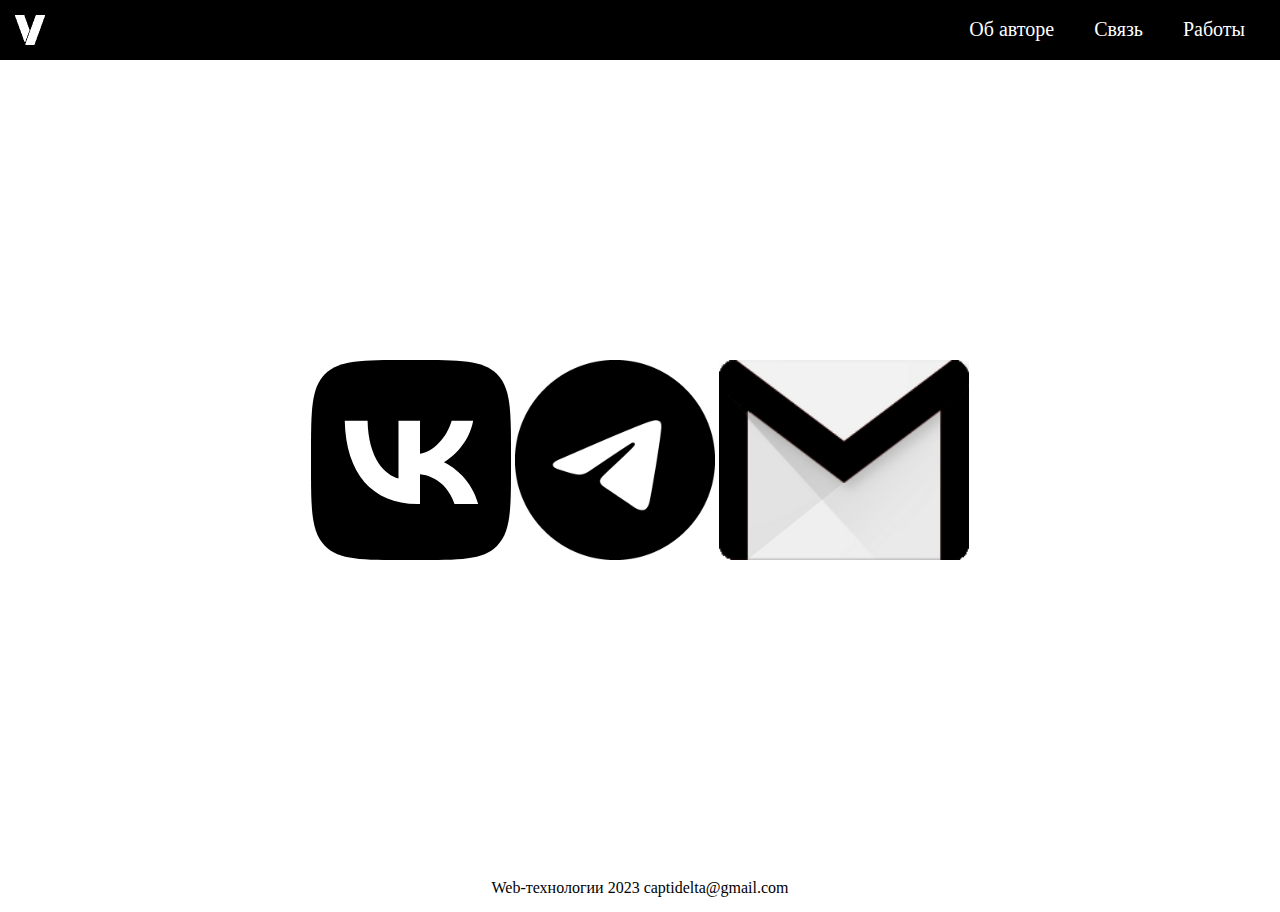
==== connect.html @ 1952658d "first commit" ====
<html lang="ru">
    <head>
        <meta charset="utf-8">
        <meta http-equiv="X-UA-Compatible" content="IE=edge">
        <meta name="viewport" content="width=device-width, initial-scale=1.0">
        <link type="text/css" rel="stylesheet" href="style.css">
        <link type="text/css" rel="stylesheet" href="fonts.css">
        <script src="./state2_0.js">
        </script>
        <title> Связь </title>
    </head>
    <body> 
        <header>
            <a href="./index.html"><img src="./png/vsu_esports_logo(white).png" class="logo"></a>
            <div class="menu-top">
                <ul>
                    <li> 
                        <a href="./about.html" class="text-semibold"> Об авторе </a>
                    </li>
                    <li> 
                        <a href="./connect.html" class="text-semibold"> Связь </a>
                    </li>
                    <li> 
                        <a href="./works.html" class="text-semibold"> Работы </a>
                    </li>
                </ul>
            </div>
        </header>
        <div class="social-container">
            <div class="mySlides">
                <a href="https://vk.com/captirus">
                    <img src="./png/VK_BW_Compact_Logo.svg" style="width: 200px; height: 200px; ">
                </a>
            </div>
            <div class="mySlides">
                <a href="https://t.me/captirus">
                    <img src="./png/Logo.png" style="width: 200px; height: 200px">
                </a>
            </div>
            <div class="mySlides">
                <a href="mailto:captidelta@gmail.com">
                    <img src="./png/Gmail_2013.png" style="width: 250px; height: 200px">
                </a>
            </div>
        </div>
        <footer>
            <p class="text-semibold" style="text-align: center; margin: 15px;">Web-технологии 2023 captidelta@gmail.com</p>
        </footer>
    </body>
</html>
---- style.css ----
* {
    margin: 0;
    padding: 0;
    top: 0;
    left: 0;
}
body {
    min-height: 100vh;
    display: flex;
    flex-direction: column;
}
header {
    width: 100%;
    height: 60px;
    background: #000000;
}
.logo {
    width: 30px;
    height: 30px;
    float: left;
    margin: 15px 15px;
}
img {
    max-width: 100%;
    height: auto;
}
.menu-top {
    float: right;
    font-size: 20px;
    color: white;
}
ul {
    list-style-type: none;
    float: right;
    margin: 15px 15px;
    box-sizing: border-box;
}
li {
    float: left;
    border-left: 0px solid #707070;
    padding: 3 20px;
}
a {
    font-size: 20px;
    background: transparent;
    color: white;
    text-decoration: none;
}
.bg {
    display: block;
}
video {
    overflow: clip;
    object-fit: cover;
}
.echo {
    position: relative;
    top: 0%;
    left: 0%;
    width: 100%;
    height: 100%;
}

.videos-container {
    max-width: 2000px;
    position: relative;
    margin: auto;
}
.mySlides {
    display: inline-table;
}

.social-container {
    max-width: 1000px;
    position: relative;
    margin: auto;
    padding: 300px;
}

footer {
    margin-top: auto;
}
---- fonts.css ----
/* Обычный */
@font-face {
    font-family: 'Montserrat';
    font-style: normal;
	font-weight: normal;
    src: local('Montserrat')
    url(./fonts/Montserrat-Black.ttf) format('truetype');
}
.text-main {
    font-family: 'Montserrat';
}
/* Жирный */
@font-face {
    font-family: 'Montserrat Bold';
    font-style: normal;
	font-weight: bold;
    src: local('Montserrat')
    url(./fonts/Montserrat-Bold.ttf) format('truetype');
}
.text-bold {
	font-family: 'Montserrat Bold';
	font-weight: bold;
}
/* Курсив */
@font-face {
    font-family: 'Montserrat Italic';
    font-style: italic;
	font-weight: normal;
    src: local('Montserrat')
    url(./fonts/Montserrat-Italic.ttf) format('truetype');
}
.text-italic {
	font-family: 'Montserrat Italic';
	font-style: italic;
}
/* Жирный курсив */
@font-face {
    font-family: 'Montserrat BoldItalic';
    font-style: italic;
	font-weight: bold;
    src: local('Montserrat')
    url(./fonts/Montserrat-BoldItalic.ttf) format('truetype');
}
.text-bolditalic {
	font-family: 'Montserrat BoldItalic';
	font-weight: bold;
	font-style: italic;
}
/* Очень жирный */
@font-face {
    font-family: 'Montserrat ExtraBold';
    font-style: normal;
	font-weight: bold;
    src: local('Montserrat')
    url(./fonts/Montserrat-ExtraBold.ttf) format('truetype');
}
.text-extrabold {
    font-family: 'Montserrat ExtraBold';
    font-weight: bold;
}
/* Очень тонкий */
@font-face {
    font-family: 'Montserrat ExtraLight';
    font-style: normal;
	font-weight: normal;
    src: local('Montserrat')
    url(./fonts/Montserrat-ExtraLight.ttf) format('truetype');
}
.text-extralight {
    font-family: 'Montserrat ExtraLight';
}
/* Тонкий */
@font-face {
    font-family: 'Montserrat Light';
    font-style: normal;
	font-weight: normal;
    src: local('Montserrat')
    url(./fonts/Montserrat-Light.ttf) format('truetype');
}
.text-light {
    font-family: 'Montserrat Light';
}
/* Средний */
@font-face {
    font-family: 'Montserrat Medium';
    font-style: normal;
	font-weight: normal;
    src: local('Montserrat')
    url(./fonts/Montserrat-Medium.ttf) format('truetype');
}
.text-medium {
    font-family: 'Montserrat Medium';
}
/* Средний жирный */
@font-face {
    font-family: 'Montserrat SemiBold';
    font-style: normal;
	font-weight: normal;
    src: local('Montserrat')
    url(./fonts/Montserrat-SemiBold.ttf) format('truetype');
}
.text-semibold {
    font-family: 'Montserrat SemiBold';
}
/* Очень тонкий */
@font-face {
    font-family: 'Montserrat Thin';
    font-style: normal;
	font-weight: normal;
    src: local('Montserrat')
    url(./fonts/Montserrat-Thin.ttf) format('truetype');
}
.text-thin {
    font-family: 'Montserrat Thin';
}
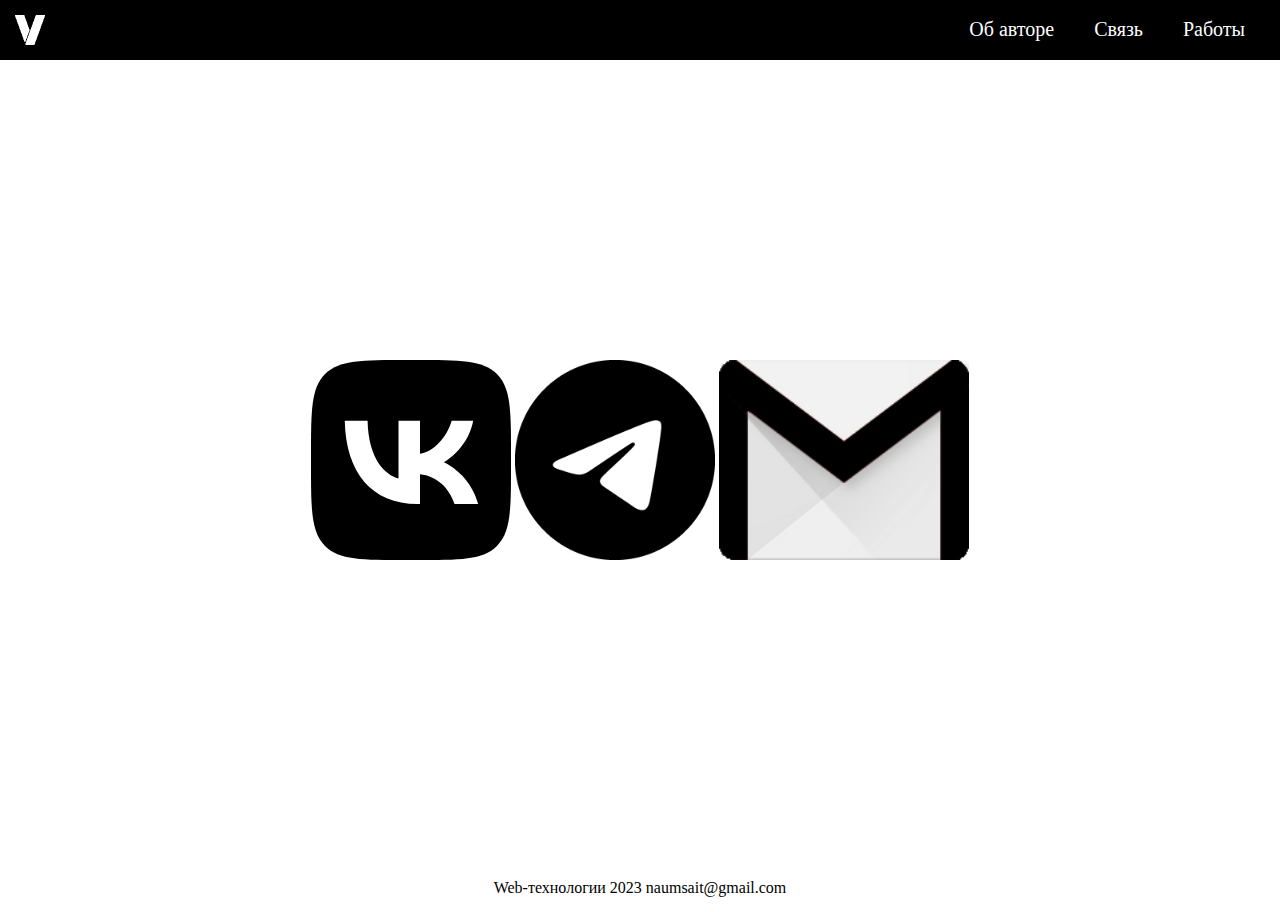
==== commit 05d22c87: "edit email" ====
--- a/connect.html
+++ b/connect.html
@@ -44,7 +44,7 @@
             </div>
         </div>
         <footer>
-            <p class="text-semibold" style="text-align: center; margin: 15px;">Web-технологии 2023 captidelta@gmail.com</p>
+            <p class="text-semibold" style="text-align: center; margin: 15px;">Web-технологии 2023 naumsait@gmail.com</p>
         </footer>
     </body>
 </html>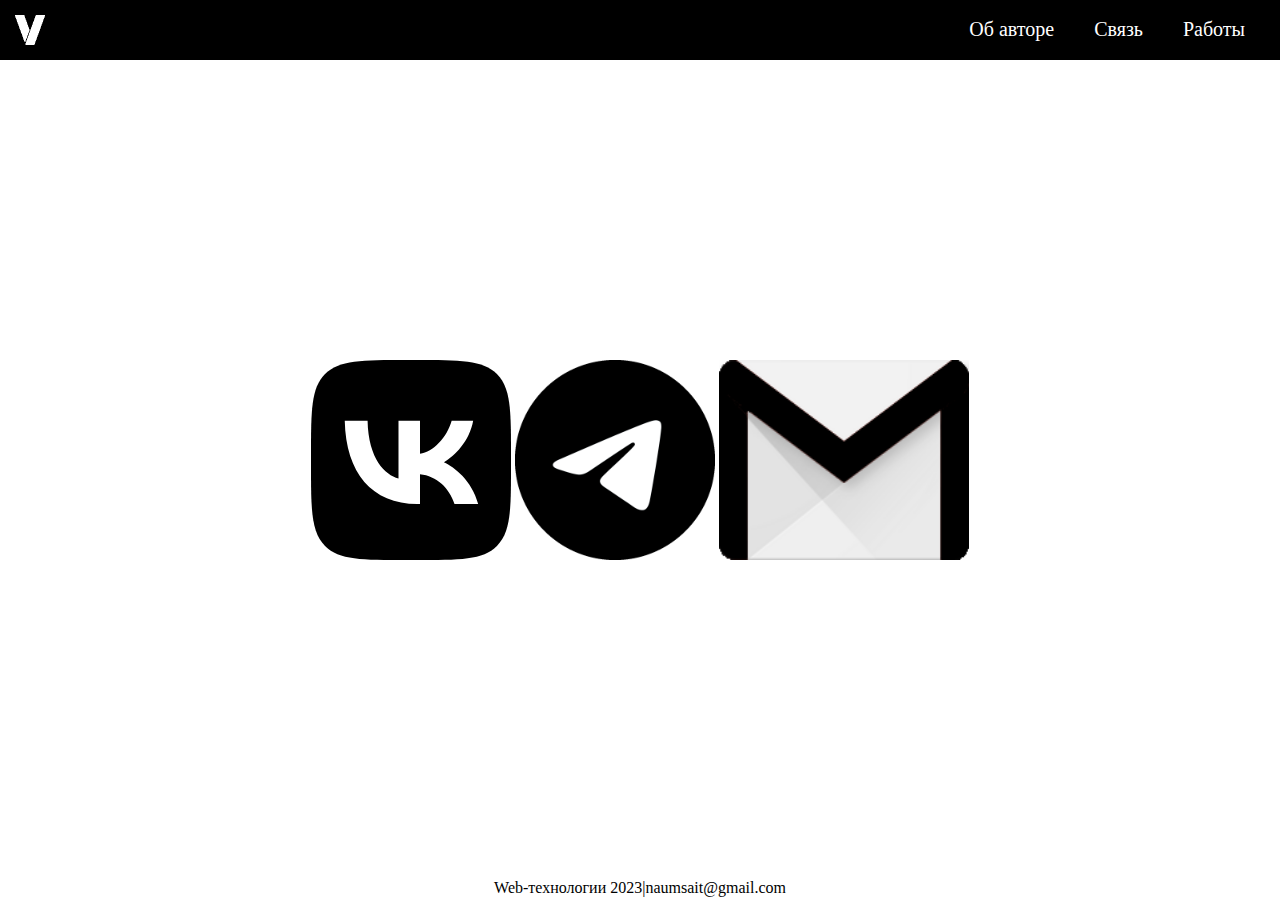
==== commit 1ce83ec2: "edit footer" ====
--- a/connect.html
+++ b/connect.html
@@ -38,13 +38,13 @@
                 </a>
             </div>
             <div class="mySlides">
-                <a href="mailto:captidelta@gmail.com">
+                <a href="mailto:naumsait@gmail.com">
                     <img src="./png/Gmail_2013.png" style="width: 250px; height: 200px">
                 </a>
             </div>
         </div>
         <footer>
-            <p class="text-semibold" style="text-align: center; margin: 15px;">Web-технологии 2023 naumsait@gmail.com</p>
+            <p class="text-semibold" style="text-align: center; margin: 15px;">Web-технологии 2023|naumsait@gmail.com</p>
         </footer>
     </body>
 </html>